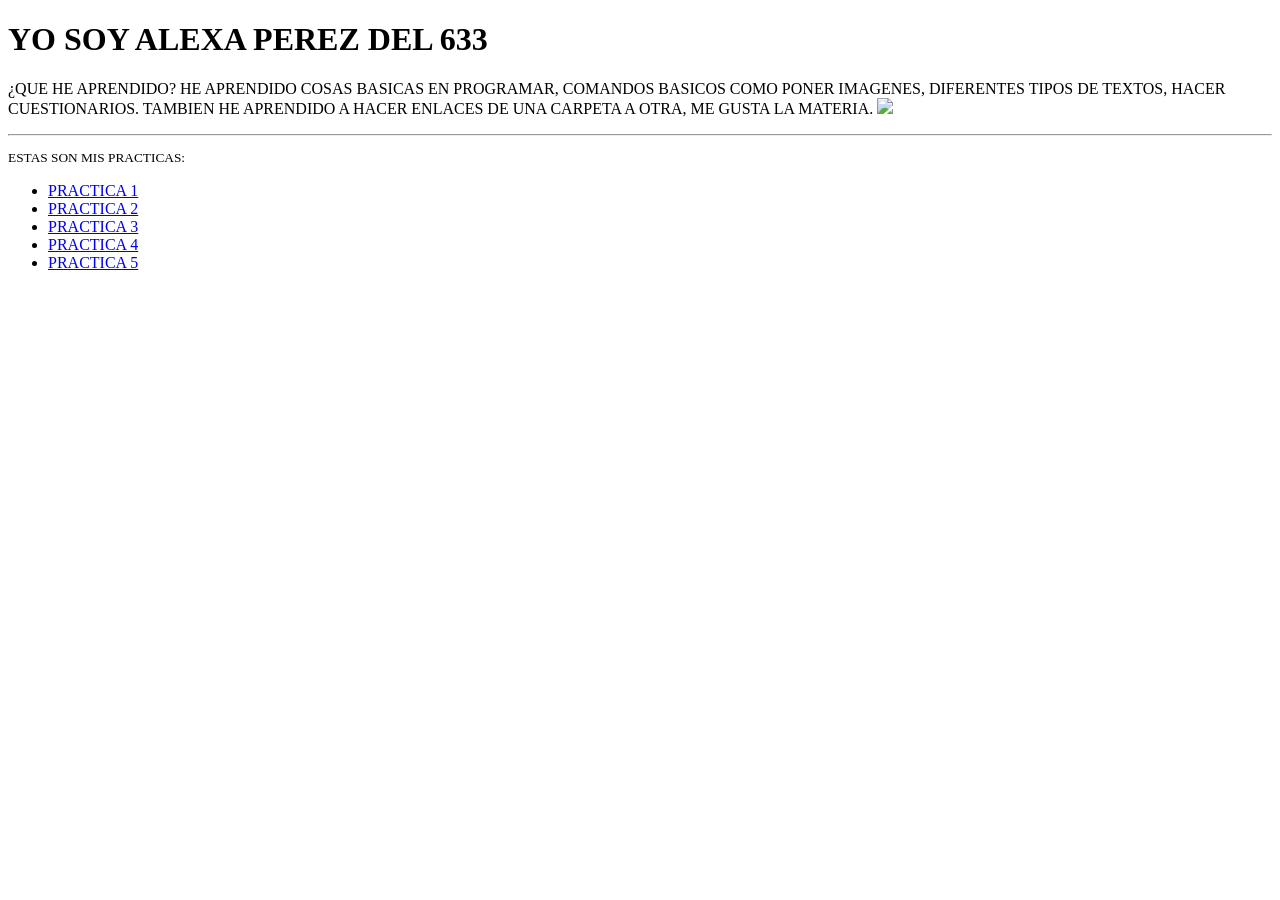
==== index.html @ a37da6ff "Add files via upload" ====
<!DOCTYPE html>
<html>
<head>
	<meta charset="utf-8">
	<meta name="viewport" content="width=device-width, initial-scale=1">
	<title>INDEX.HTML</title>
</head>
<body>
	<h1>YO SOY ALEXA PEREZ DEL 633</h1>
	<p> ¿QUE HE APRENDIDO?
		HE APRENDIDO COSAS BASICAS EN PROGRAMAR, COMANDOS BASICOS COMO PONER IMAGENES, DIFERENTES TIPOS DE TEXTOS, HACER CUESTIONARIOS. TAMBIEN HE APRENDIDO A HACER ENLACES DE UNA CARPETA A OTRA, ME GUSTA LA MATERIA.
			<img src="img/yo.png" width="300">
			<hr>
			<sub>ESTAS SON MIS PRACTICAS:</sub>
			<ul>
				<li><a href="Practica1/practica1.html">PRACTICA 1</a></li>
				<li><a href="PRACTICA2/practica2.html">PRACTICA 2</a></li>
				<li><a href="practica 3/index.html">PRACTICA 3</a></li>
				<li><a href="Practica 4/index.html">PRACTICA 4</a></li>
				<li><a href="Practica 5/index.html">PRACTICA 5</a></li>
				

				

				

				

				




			</ul>
</body>
</html>
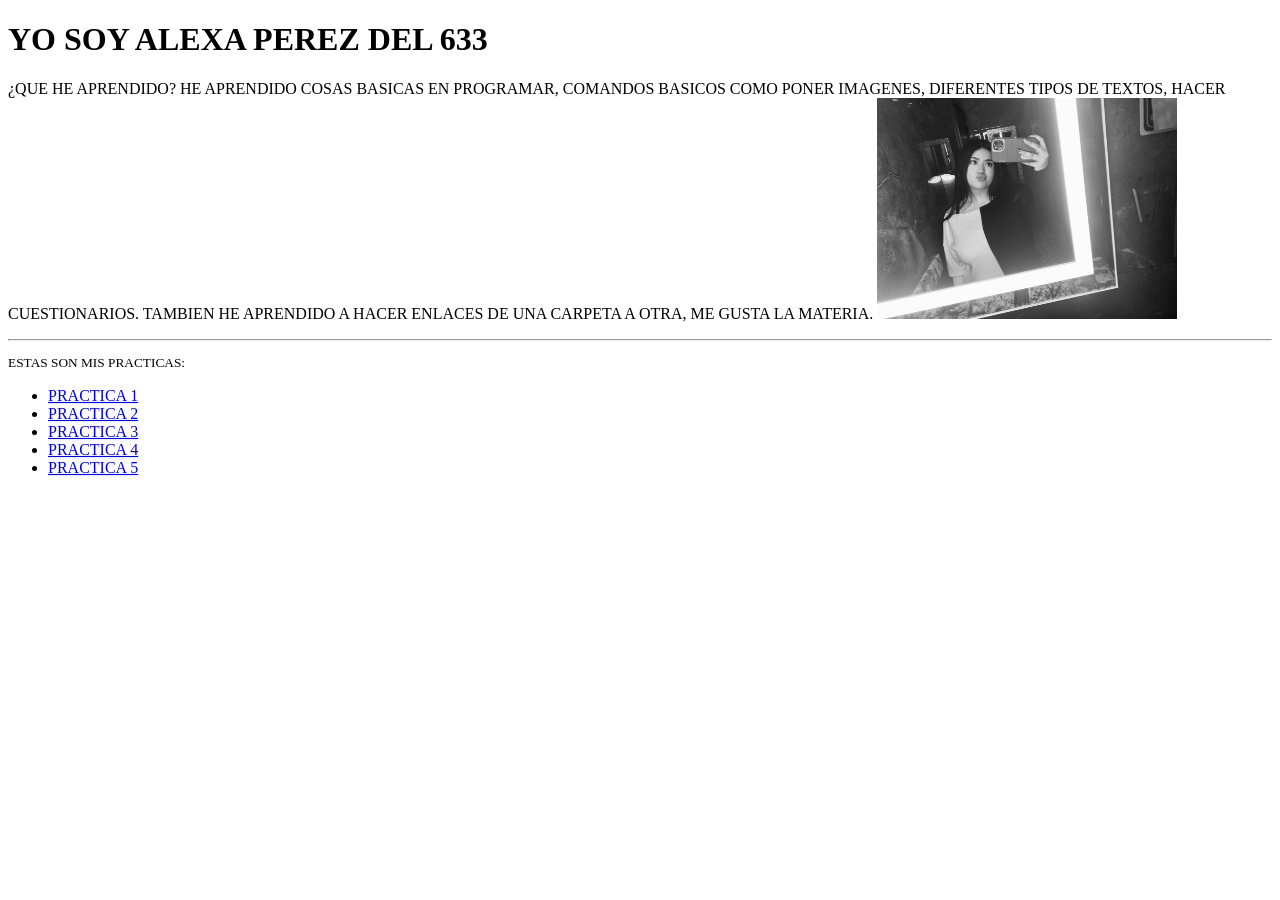
==== commit 851e496c: "Update index.html" ====
--- a/index.html
+++ b/index.html
@@ -3,18 +3,18 @@
 <head>
 	<meta charset="utf-8">
 	<meta name="viewport" content="width=device-width, initial-scale=1">
-	<title>INDEX.HTML</title>
+	<title>Bienvenidos a mis practicas</title>
 </head>
 <body>
 	<h1>YO SOY ALEXA PEREZ DEL 633</h1>
 	<p> ¿QUE HE APRENDIDO?
 		HE APRENDIDO COSAS BASICAS EN PROGRAMAR, COMANDOS BASICOS COMO PONER IMAGENES, DIFERENTES TIPOS DE TEXTOS, HACER CUESTIONARIOS. TAMBIEN HE APRENDIDO A HACER ENLACES DE UNA CARPETA A OTRA, ME GUSTA LA MATERIA.
-			<img src="img/yo.png" width="300">
+			<img src="IMG/yo.png" width="300">
 			<hr>
 			<sub>ESTAS SON MIS PRACTICAS:</sub>
 			<ul>
-				<li><a href="Practica1/practica1.html">PRACTICA 1</a></li>
-				<li><a href="PRACTICA2/practica2.html">PRACTICA 2</a></li>
+				<li><a href="practica 1/practica1.html">PRACTICA 1</a></li>
+				<li><a href="practica 2/practica2.html">PRACTICA 2</a></li>
 				<li><a href="practica 3/index.html">PRACTICA 3</a></li>
 				<li><a href="Practica 4/index.html">PRACTICA 4</a></li>
 				<li><a href="Practica 5/index.html">PRACTICA 5</a></li>
@@ -33,4 +33,4 @@
 
 			</ul>
 </body>
-</html>+</html>
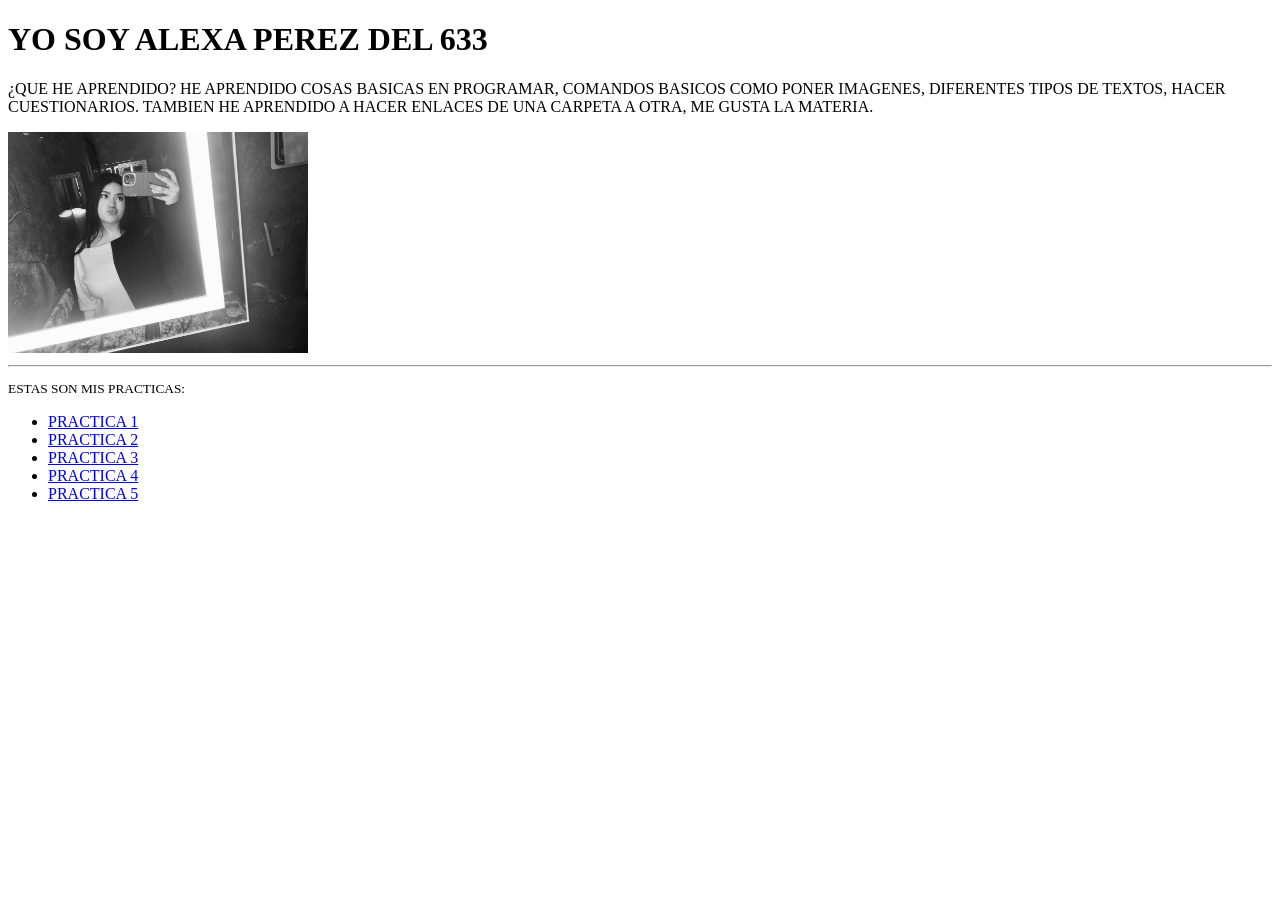
==== commit ed7ec863: "Update index.html" ====
--- a/index.html
+++ b/index.html
@@ -8,7 +8,9 @@
 <body>
 	<h1>YO SOY ALEXA PEREZ DEL 633</h1>
 	<p> ¿QUE HE APRENDIDO?
-		HE APRENDIDO COSAS BASICAS EN PROGRAMAR, COMANDOS BASICOS COMO PONER IMAGENES, DIFERENTES TIPOS DE TEXTOS, HACER CUESTIONARIOS. TAMBIEN HE APRENDIDO A HACER ENLACES DE UNA CARPETA A OTRA, ME GUSTA LA MATERIA.
+		HE APRENDIDO COSAS BASICAS EN PROGRAMAR, COMANDOS BASICOS COMO PONER IMAGENES, 
+		DIFERENTES TIPOS DE TEXTOS, HACER CUESTIONARIOS. TAMBIEN HE APRENDIDO A HACER ENLACES 
+		DE UNA CARPETA A OTRA, ME GUSTA LA MATERIA. </p>
 			<img src="IMG/yo.png" width="300">
 			<hr>
 			<sub>ESTAS SON MIS PRACTICAS:</sub>
